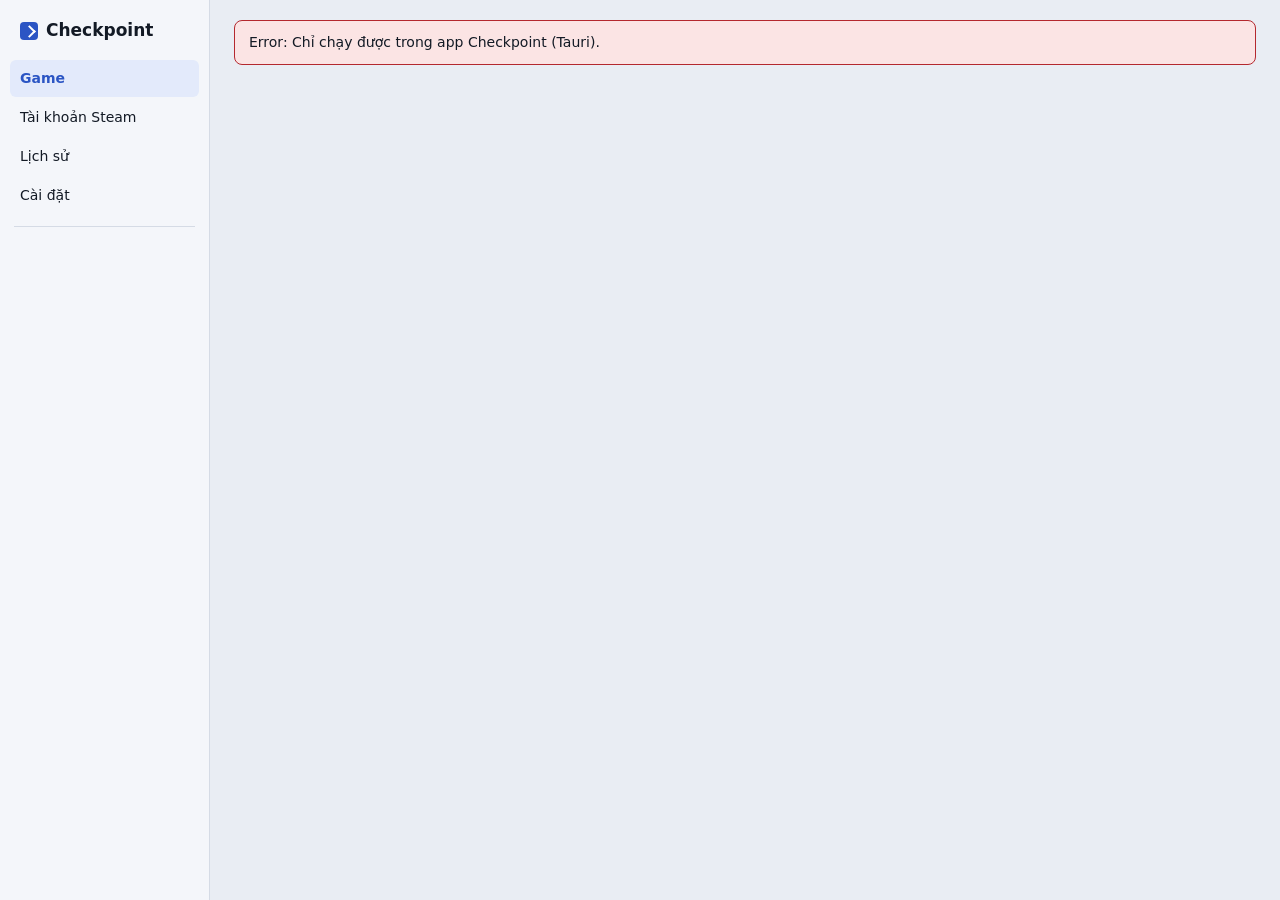
==== ui/index.html @ 1abf0c57 "init project" ====
<!doctype html>
<html lang="vi">
<head>
  <meta charset="utf-8">
  <meta name="viewport" content="width=device-width, initial-scale=1">
  <title>Checkpoint</title>
  <link rel="stylesheet" href="style.css">
</head>
<body>
  <div class="app">
    <nav class="side" id="nav">
      <div class="logo"><i></i>Checkpoint</div>
      <button data-view="games" class="on">Game <span class="count" id="cGames"></span></button>
      <button data-view="accounts">Tài khoản Steam <span class="count" id="cAcc"></span></button>
      <button data-view="history">Lịch sử</button>
      <button data-view="settings">Cài đặt</button>
      <div class="sep"></div>
      <div class="meta" id="sideMeta"></div>
    </nav>
    <main class="pane" id="pane"></main>
  </div>
  <div id="layer"></div>
  <div id="toasts"></div>
  <script src="app.js"></script>
</body>
</html>
---- ui/style.css ----
:root{
  --bg:#e9edf3; --surface:#ffffff; --surface-2:#f4f6fa; --line:#d5dbe5;
  --fg:#131a25; --muted:#5a6678; --accent:#2b55c4; --accent-ink:#ffffff; --accent-soft:#e3eafb;
  --ok:#1d7f4e; --ok-soft:#e1f3e9; --warn:#a35f00; --warn-soft:#fdf0d9;
  --bad:#b4282e; --bad-soft:#fbe4e4; --info:#3b5b8a; --info-soft:#e6edf7;
  --f-body:"Segoe UI Variable Text","Segoe UI","Noto Sans",Cantarell,system-ui,sans-serif;
  --f-mono:"Cascadia Mono",Consolas,"DejaVu Sans Mono",ui-monospace,monospace;
  color-scheme:light;
}
@media (prefers-color-scheme: dark){:root{
  --bg:#0d121a; --surface:#151c27; --surface-2:#1b2431; --line:#2a3546;
  --fg:#e6ebf3; --muted:#93a0b4; --accent:#7b9bff; --accent-ink:#0d121a; --accent-soft:#1f2b48;
  --ok:#5fd09a; --ok-soft:#14301f; --warn:#f2b45a; --warn-soft:#352612; --bad:#ff8a8e; --bad-soft:#3a1719;
  --info:#9ab6e3; --info-soft:#1a2638; color-scheme:dark}}

*{box-sizing:border-box}
html,body{height:100%;margin:0}
body{background:var(--bg);color:var(--fg);font-family:var(--f-body);font-size:14px;line-height:1.5}
code,.mono{font-family:var(--f-mono);font-size:.88em}
h2,h3{margin:0}
.app{display:grid;grid-template-columns:210px 1fr;height:100%}
nav.side{border-right:1px solid var(--line);padding:14px 10px;display:flex;flex-direction:column;gap:2px;background:var(--surface-2);overflow:auto}
.logo{font-weight:700;font-size:17px;display:flex;align-items:center;gap:8px;padding:4px 10px 14px}
.logo i{width:18px;height:18px;border-radius:4px;background:var(--accent);display:inline-block;position:relative}
.logo i::after{content:"";position:absolute;inset:5px 4px 4px 5px;border:2px solid var(--accent-ink);border-left:0;border-bottom:0;transform:rotate(45deg)}
nav.side button{all:unset;cursor:pointer;padding:8px 10px;border-radius:6px;display:flex;justify-content:space-between;color:var(--fg)}
nav.side button:hover{background:var(--surface)}
nav.side button.on{background:var(--accent-soft);color:var(--accent);font-weight:600}
nav.side button:focus-visible{outline:2px solid var(--accent)}
.count{font-family:var(--f-mono);font-size:12px;color:var(--muted)}
.sep{height:1px;background:var(--line);margin:10px 4px}
.meta{font-size:12px;color:var(--muted);padding:4px 10px;display:flex;flex-direction:column;gap:8px;word-break:break-all}
.pane{padding:20px 24px;display:flex;flex-direction:column;gap:14px;overflow:auto;min-width:0}
.panehead{display:flex;align-items:center;gap:10px;flex-wrap:wrap}
.panehead h2{font-size:20px}
.spacer{flex:1}
button,input,select{font:inherit}
input[type=text],input[type=number],select{background:var(--surface);color:var(--fg);border:1px solid var(--line);border-radius:6px;padding:6px 9px}
input:focus-visible,select:focus-visible{outline:2px solid var(--accent);outline-offset:0}
.btn{cursor:pointer;border:1px solid var(--line);background:var(--surface);color:var(--fg);padding:7px 12px;border-radius:7px;font-size:13px;font-weight:500;white-space:nowrap}
.btn:hover{border-color:var(--accent)}
.btn:focus-visible{outline:2px solid var(--accent);outline-offset:1px}
.btn.primary{background:var(--accent);border-color:var(--accent);color:var(--accent-ink)}
.btn.danger{background:var(--bad);border-color:var(--bad);color:var(--surface)}
.btn.sm{padding:5px 9px;font-size:12px}
.btn[disabled]{opacity:.45;cursor:not-allowed}
.filters{display:flex;gap:6px;flex-wrap:wrap;align-items:center}
.chip{cursor:pointer;font-size:12px;padding:4px 10px;border-radius:999px;border:1px solid var(--line);background:var(--surface);color:var(--muted)}
.chip.on{background:var(--fg);color:var(--surface);border-color:var(--fg)}
.search{min-width:200px}
.tablewrap{overflow-x:auto;border:1px solid var(--line);border-radius:8px;background:var(--surface)}
table{border-collapse:collapse;width:100%;min-width:820px}
th{font-family:var(--f-mono);font-size:11px;letter-spacing:.06em;text-transform:uppercase;color:var(--muted);text-align:left;padding:9px 12px;background:var(--surface-2);border-bottom:1px solid var(--line);font-weight:500}
td{padding:10px 12px;border-bottom:1px solid var(--line);vertical-align:top}
tr:last-child td{border-bottom:0}
tbody tr:hover td{background:var(--surface-2)}
.gname{font-weight:600}
.gsub{font-family:var(--f-mono);font-size:11.5px;color:var(--muted);margin-top:2px;word-break:break-all}
.time{font-variant-numeric:tabular-nums;white-space:nowrap}
.time small{display:block;color:var(--muted);font-size:11.5px}
.pill{display:inline-flex;align-items:center;gap:6px;font-size:12px;font-weight:600;padding:3px 9px;border-radius:999px;white-space:nowrap}
.pill::before{content:"";width:7px;height:7px;border-radius:50%;background:currentColor}
.s-sync{background:var(--ok-soft);color:var(--ok)}
.s-local,.s-diverged{background:var(--warn-soft);color:var(--warn)}
.s-cloud{background:var(--info-soft);color:var(--info)}
.s-conflict{background:var(--bad-soft);color:var(--bad)}
.s-new,.s-empty,.s-unknown{background:var(--surface-2);color:var(--muted);border:1px dashed var(--line)}
.flag{display:inline-block;margin:6px 6px 0 0;font-size:11px;padding:1px 7px;border-radius:4px;background:var(--warn-soft);color:var(--warn);font-weight:500}
.flag.run{background:var(--bad-soft);color:var(--bad)}
.acts{display:flex;gap:6px;justify-content:flex-end}
.note{font-size:12px;color:var(--muted)}
.banner{border-radius:8px;padding:11px 14px;display:flex;align-items:center;gap:12px;flex-wrap:wrap;border:1px solid var(--line);background:var(--surface)}
.banner.warn{border-color:var(--warn);background:var(--warn-soft)}
.banner.bad{border-color:var(--bad);background:var(--bad-soft)}
.banner p{margin:0;flex:1;min-width:240px}
.cards{display:grid;grid-template-columns:repeat(auto-fill,minmax(260px,1fr));gap:12px}
.card{border:1px solid var(--line);border-radius:8px;padding:14px;display:flex;flex-direction:column;gap:6px;background:var(--surface)}
.k{font-family:var(--f-mono);font-size:12px;color:var(--muted)}
.list{border:1px solid var(--line);border-radius:8px;background:var(--surface)}
.list > div{display:grid;grid-template-columns:120px 1fr auto;gap:12px;padding:10px 12px;border-bottom:1px solid var(--line)}
.list > div:last-child{border-bottom:0}
.form{display:flex;flex-direction:column;gap:18px;max-width:720px}
.field{display:flex;flex-direction:column;gap:6px}
.field label.l{font-weight:600}
.row{display:flex;gap:8px;flex-wrap:wrap;align-items:center}
.row input[type=text]{flex:1;min-width:220px}
.group{border:1px solid var(--line);border-radius:8px;padding:16px;display:flex;flex-direction:column;gap:14px;background:var(--surface)}
.group h3{font-size:15px}
.check{display:flex;gap:8px;align-items:flex-start}
.check input{margin-top:3px;accent-color:var(--accent)}
.empty{padding:40px;text-align:center;color:var(--muted)}
.loading{display:flex;align-items:center;gap:10px;color:var(--muted)}
.spin{width:16px;height:16px;border-radius:50%;border:2px solid var(--line);border-top-color:var(--accent);animation:sp .8s linear infinite}
@keyframes sp{to{transform:rotate(360deg)}}
@media (prefers-reduced-motion:reduce){.spin{animation:none}}

.scrim{position:fixed;inset:0;background:rgba(10,15,25,.5);display:flex;align-items:flex-start;justify-content:center;padding:50px 16px;z-index:5}
.modal{background:var(--surface);border:1px solid var(--line);border-radius:12px;max-width:640px;width:100%;padding:20px;display:flex;flex-direction:column;gap:14px;max-height:calc(100% - 40px);overflow:auto}
.cmp{display:grid;grid-template-columns:1fr 1fr;gap:10px}
.box{border:1px solid var(--line);border-radius:8px;padding:12px;display:flex;flex-direction:column;gap:3px}
.box.newer{border-color:var(--warn);background:var(--warn-soft)}
.box .lbl{font-family:var(--f-mono);font-size:11px;text-transform:uppercase;letter-spacing:.08em;color:var(--muted)}
.box .big{font-size:19px;font-weight:600;font-variant-numeric:tabular-nums}
.alert{border-radius:8px;padding:11px 13px;display:flex;flex-direction:column;gap:4px;border:1px solid var(--line);background:var(--info-soft)}
.alert.warn{background:var(--warn-soft);border-color:var(--warn)}
.alert.bad{background:var(--bad-soft);border-color:var(--bad)}
.mfoot{display:flex;justify-content:flex-end;gap:8px;flex-wrap:wrap}
.plan{display:flex;flex-direction:column;border:1px solid var(--line);border-radius:8px;max-height:340px;overflow:auto}
.plan div{display:flex;justify-content:space-between;gap:10px;padding:7px 12px;border-bottom:1px solid var(--line);align-items:center}
.plan div:last-child{border-bottom:0}
#toasts{position:fixed;right:16px;bottom:16px;display:flex;flex-direction:column;gap:8px;z-index:6;max-width:min(460px,calc(100% - 32px))}
.toast{background:var(--fg);color:var(--surface);padding:10px 14px;border-radius:8px;font-size:13px}
.toast.err{background:var(--bad);color:#fff}
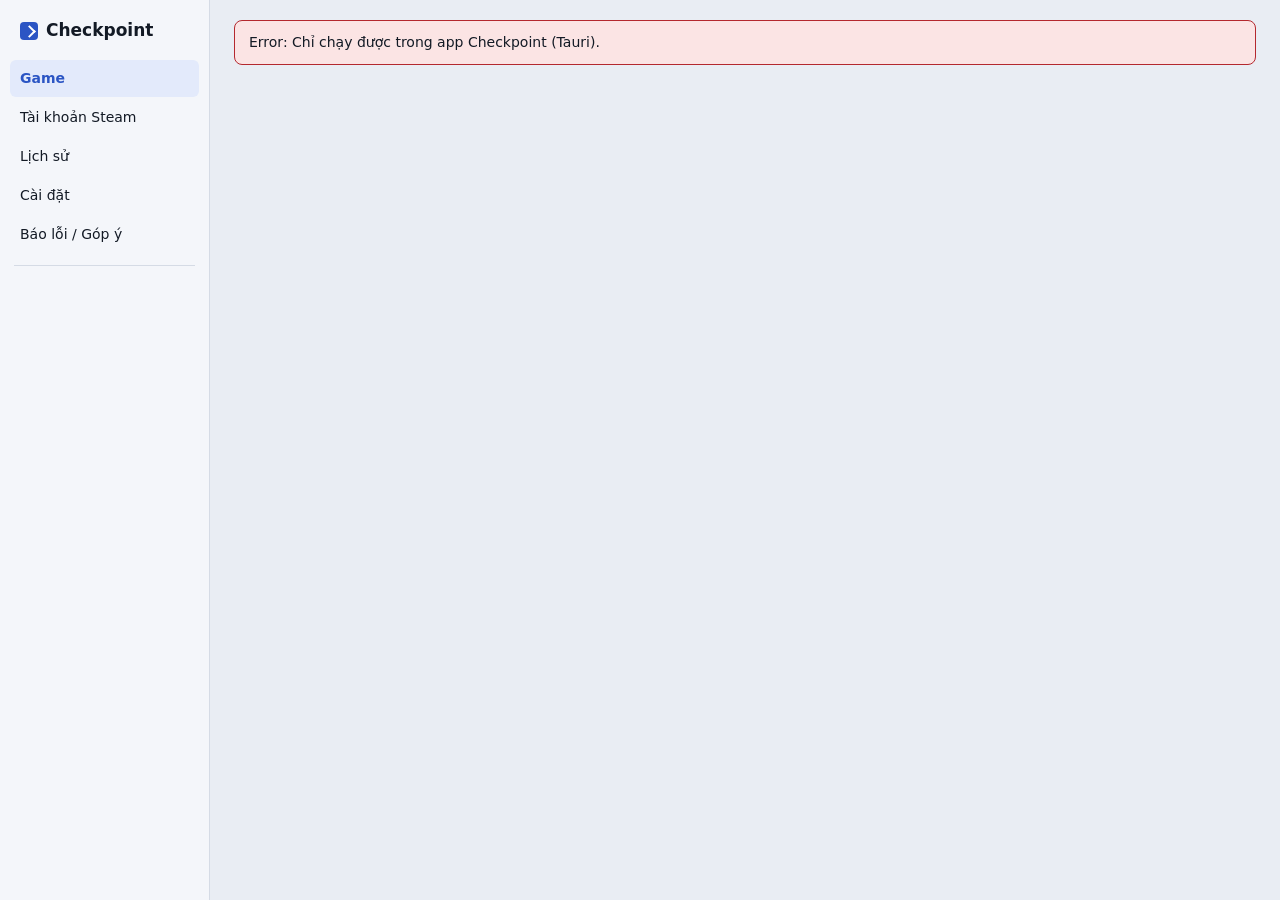
==== commit 2768979e: "Add client-side logging, error dialog with GitHub issue link, issue templates - logger.rs: file log " ====
--- a/ui/index.html
+++ b/ui/index.html
@@ -14,6 +14,7 @@
       <button data-view="accounts">Tài khoản Steam <span class="count" id="cAcc"></span></button>
       <button data-view="history">Lịch sử</button>
       <button data-view="settings">Cài đặt</button>
+      <button data-act="report">Báo lỗi / Góp ý</button>
       <div class="sep"></div>
       <div class="meta" id="sideMeta"></div>
     </nav>
--- a/ui/style.css
+++ b/ui/style.css
@@ -86,6 +86,37 @@
 .row input[type=text]{flex:1;min-width:220px}
 .group{border:1px solid var(--line);border-radius:8px;padding:16px;display:flex;flex-direction:column;gap:14px;background:var(--surface)}
 .group h3{font-size:15px}
+.errmsg{white-space:pre-wrap;word-break:break-word;font-family:var(--f-mono);font-size:12.5px}
+.steps{display:flex;flex-direction:column;gap:10px}
+.wsteps{display:flex;gap:6px;flex-wrap:wrap}
+.wsteps span{font-size:12px;padding:3px 10px;border-radius:999px;border:1px solid var(--line);color:var(--muted)}
+.wsteps span.on{background:var(--accent);border-color:var(--accent);color:var(--accent-ink)}
+.acctpick{display:grid;grid-template-columns:1fr auto 1fr;gap:12px;align-items:end}
+.acctpick select{width:100%}
+.arrow{font-size:22px;color:var(--muted);padding-bottom:4px}
+.glist{display:flex;flex-direction:column;border:1px solid var(--line);border-radius:8px;max-height:300px;overflow:auto}
+.glist > label.grow,.glist > .mrow2{display:flex;gap:12px;align-items:center;padding:10px 12px;border-bottom:1px solid var(--line)}
+.glist > label.grow{cursor:pointer}
+.glist > :last-child{border-bottom:0}
+.glist input{accent-color:var(--accent)}
+.checklist{display:flex;flex-direction:column;gap:8px}
+.checklist > div{display:flex;gap:10px;align-items:flex-start}
+.ck{width:20px;height:20px;border-radius:50%;flex:none;display:inline-flex;align-items:center;justify-content:center;font-size:12px;font-weight:700}
+.ck.ok{background:var(--ok-soft);color:var(--ok)}
+.ck.todo{background:var(--warn-soft);color:var(--warn)}
+.pathmap{font-family:var(--f-mono);font-size:11.5px;background:var(--surface-2);border:1px solid var(--line);border-radius:6px;padding:8px 10px;overflow-x:auto;white-space:pre;line-height:1.6}
+.pathmap .del{color:var(--muted)}
+.pathmap .add{color:var(--ok)}
+.modal{max-width:720px}
+@media (max-width:640px){.acctpick{grid-template-columns:1fr}.arrow{display:none}}
+.step{border:1px solid var(--line);border-left:4px solid var(--line);border-radius:6px;padding:12px 14px;display:flex;flex-direction:column;gap:8px}
+.step.done{border-left-color:var(--ok)}
+.step.todo{border-left-color:var(--warn)}
+.step .note.mono{word-break:break-all}
+details.adv{margin-top:6px}
+details.adv summary{cursor:pointer;color:var(--muted);font-size:13px}
+details.adv[open]{display:flex;flex-direction:column;gap:10px}
+input[type=password]{background:var(--surface);color:var(--fg);border:1px solid var(--line);border-radius:6px;padding:6px 9px}
 .check{display:flex;gap:8px;align-items:flex-start}
 .check input{margin-top:3px;accent-color:var(--accent)}
 .empty{padding:40px;text-align:center;color:var(--muted)}
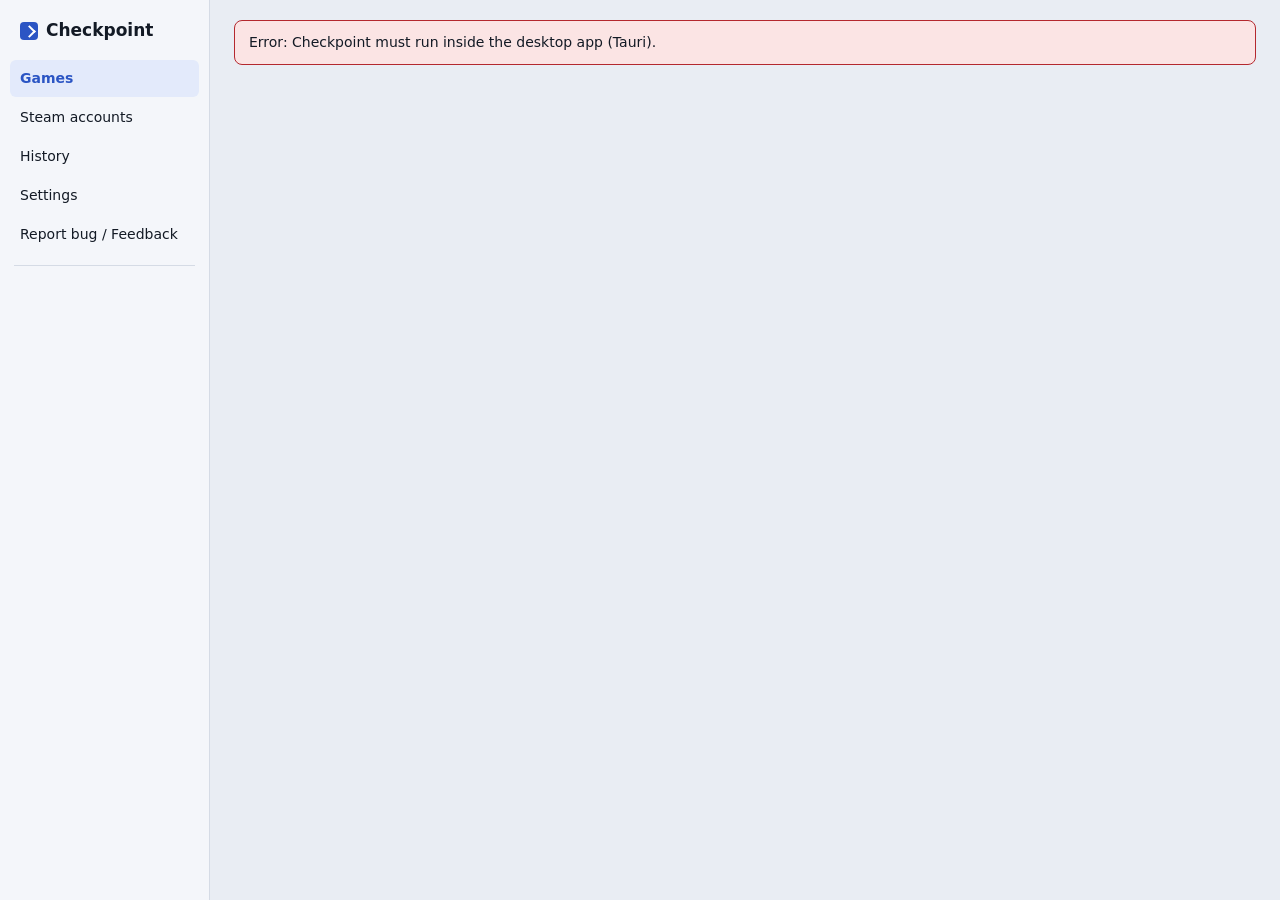
==== commit 37ea1038: "Add English/Vietnamese UI with rust-i18n; English logs and comments - Translations in src-tauri/loca" ====
--- a/ui/index.html
+++ b/ui/index.html
@@ -1,5 +1,5 @@
 <!doctype html>
-<html lang="vi">
+<html lang="en">
 <head>
   <meta charset="utf-8">
   <meta name="viewport" content="width=device-width, initial-scale=1">
@@ -10,11 +10,11 @@
   <div class="app">
     <nav class="side" id="nav">
       <div class="logo"><i></i>Checkpoint</div>
-      <button data-view="games" class="on">Game <span class="count" id="cGames"></span></button>
-      <button data-view="accounts">Tài khoản Steam <span class="count" id="cAcc"></span></button>
-      <button data-view="history">Lịch sử</button>
-      <button data-view="settings">Cài đặt</button>
-      <button data-act="report">Báo lỗi / Góp ý</button>
+      <button data-view="games" class="on"><span data-i18n="nav.games">Games</span> <span class="count" id="cGames"></span></button>
+      <button data-view="accounts"><span data-i18n="nav.accounts">Steam accounts</span> <span class="count" id="cAcc"></span></button>
+      <button data-view="history"><span data-i18n="nav.history">History</span></button>
+      <button data-view="settings"><span data-i18n="nav.settings">Settings</span></button>
+      <button data-act="report"><span data-i18n="nav.report">Report bug / Feedback</span></button>
       <div class="sep"></div>
       <div class="meta" id="sideMeta"></div>
     </nav>
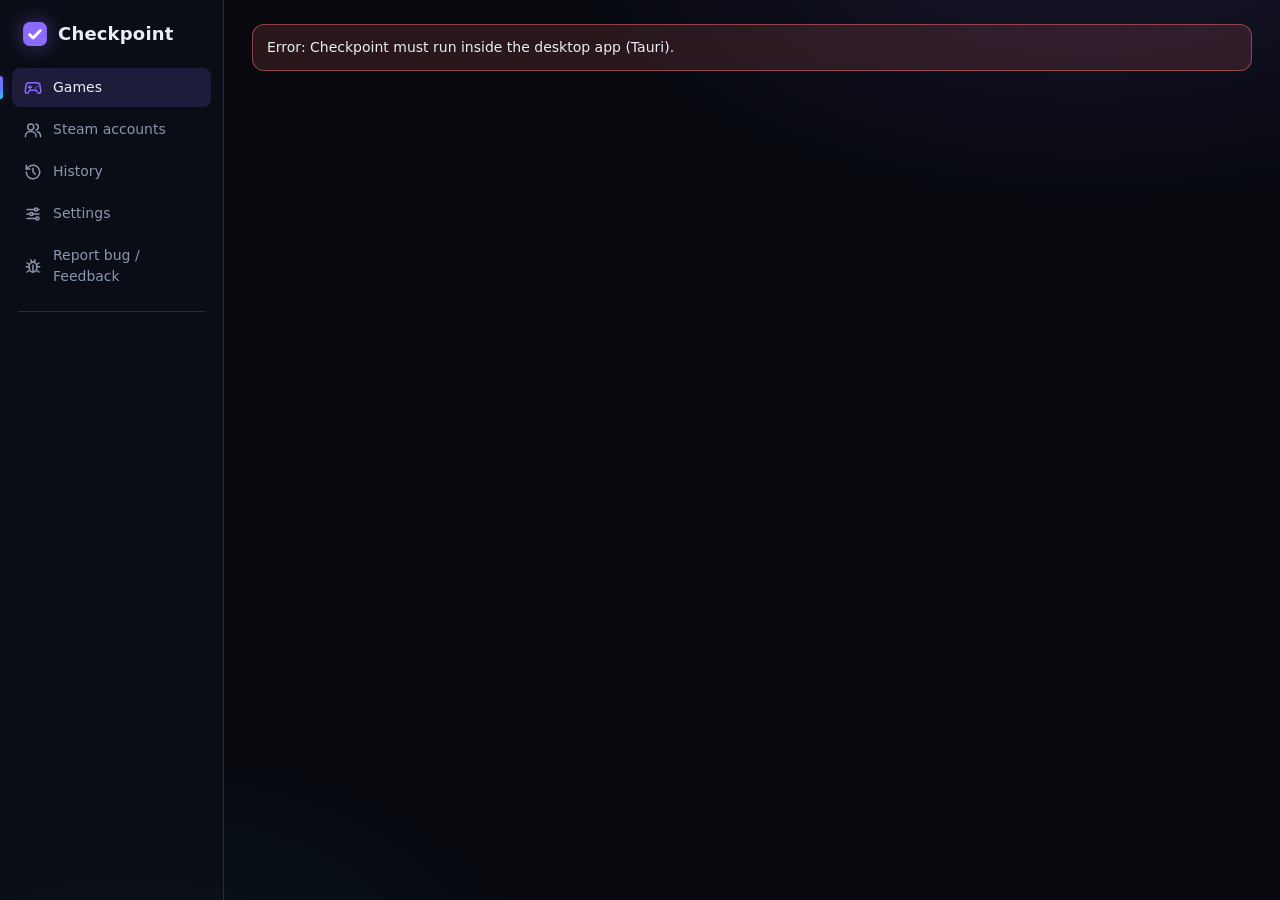
==== commit 965de64d: "New app look: dark theme, icons, cover-art grid, Steam images - Generate the full desktop icon set f" ====
--- a/ui/index.html
+++ b/ui/index.html
@@ -9,12 +9,12 @@
 <body>
   <div class="app">
     <nav class="side" id="nav">
-      <div class="logo"><i></i>Checkpoint</div>
-      <button data-view="games" class="on"><span data-i18n="nav.games">Games</span> <span class="count" id="cGames"></span></button>
-      <button data-view="accounts"><span data-i18n="nav.accounts">Steam accounts</span> <span class="count" id="cAcc"></span></button>
-      <button data-view="history"><span data-i18n="nav.history">History</span></button>
-      <button data-view="settings"><span data-i18n="nav.settings">Settings</span></button>
-      <button data-act="report"><span data-i18n="nav.report">Report bug / Feedback</span></button>
+      <div class="logo"><svg viewBox="0 0 24 24" aria-hidden="true"><rect x="1" y="1" width="22" height="22" rx="6" fill="currentColor"/><path d="m7 12.5 3.2 3.2L17 8.8" fill="none" stroke="#fff" stroke-width="2.6" stroke-linecap="round" stroke-linejoin="round"/></svg><span>Checkpoint</span></div>
+      <button data-view="games" class="on"><span class="navic" data-ic="gamepad"></span><span class="navlbl" data-i18n="nav.games">Games</span> <span class="count" id="cGames"></span></button>
+      <button data-view="accounts"><span class="navic" data-ic="users"></span><span class="navlbl" data-i18n="nav.accounts">Steam accounts</span> <span class="count" id="cAcc"></span></button>
+      <button data-view="history"><span class="navic" data-ic="history"></span><span class="navlbl" data-i18n="nav.history">History</span></button>
+      <button data-view="settings"><span class="navic" data-ic="sliders"></span><span class="navlbl" data-i18n="nav.settings">Settings</span></button>
+      <button data-act="report"><span class="navic" data-ic="bug"></span><span class="navlbl" data-i18n="nav.report">Report bug / Feedback</span></button>
       <div class="sep"></div>
       <div class="meta" id="sideMeta"></div>
     </nav>
--- a/ui/style.css
+++ b/ui/style.css
@@ -1,102 +1,182 @@
+/* Checkpoint: dark "gaming" theme. One theme only, tuned for Gaming Mode screens and dim rooms. */
 :root{
-  --bg:#e9edf3; --surface:#ffffff; --surface-2:#f4f6fa; --line:#d5dbe5;
-  --fg:#131a25; --muted:#5a6678; --accent:#2b55c4; --accent-ink:#ffffff; --accent-soft:#e3eafb;
-  --ok:#1d7f4e; --ok-soft:#e1f3e9; --warn:#a35f00; --warn-soft:#fdf0d9;
-  --bad:#b4282e; --bad-soft:#fbe4e4; --info:#3b5b8a; --info-soft:#e6edf7;
+  --bg:#07090f; --bg-2:#0b0f18; --surface:#111724; --surface-2:#172031; --surface-3:#1e293d; --line:#232e43; --line-2:#2f3c56;
+  --fg:#e9eef8; --muted:#8a97ae; --faint:#5d6a82;
+  --accent:#8b6cff; --accent-2:#22d3ee; --accent-ink:#ffffff; --accent-soft:rgba(139,108,255,.16); --accent-glow:rgba(139,108,255,.45);
+  --ok:#34d399; --ok-soft:rgba(52,211,153,.14); --warn:#fbbf24; --warn-soft:rgba(251,191,36,.13);
+  --bad:#f87171; --bad-soft:rgba(248,113,113,.14); --info:#60a5fa; --info-soft:rgba(96,165,250,.14);
+  --grad:linear-gradient(135deg,#8b6cff 0%,#5b7cff 55%,#22d3ee 100%);
+  --radius:12px; --radius-sm:8px;
   --f-body:"Segoe UI Variable Text","Segoe UI","Noto Sans",Cantarell,system-ui,sans-serif;
+  --f-head:"Segoe UI Variable Display","Segoe UI","Noto Sans",Cantarell,system-ui,sans-serif;
   --f-mono:"Cascadia Mono",Consolas,"DejaVu Sans Mono",ui-monospace,monospace;
-  color-scheme:light;
+  color-scheme:dark;
 }
-@media (prefers-color-scheme: dark){:root{
-  --bg:#0d121a; --surface:#151c27; --surface-2:#1b2431; --line:#2a3546;
-  --fg:#e6ebf3; --muted:#93a0b4; --accent:#7b9bff; --accent-ink:#0d121a; --accent-soft:#1f2b48;
-  --ok:#5fd09a; --ok-soft:#14301f; --warn:#f2b45a; --warn-soft:#352612; --bad:#ff8a8e; --bad-soft:#3a1719;
-  --info:#9ab6e3; --info-soft:#1a2638; color-scheme:dark}}
 
 *{box-sizing:border-box}
 html,body{height:100%;margin:0}
-body{background:var(--bg);color:var(--fg);font-family:var(--f-body);font-size:14px;line-height:1.5}
+body{background:var(--bg);color:var(--fg);font-family:var(--f-body);font-size:14px;line-height:1.5;
+  background-image:radial-gradient(900px 500px at 85% -10%,rgba(139,108,255,.13),transparent 60%),radial-gradient(700px 420px at 10% 110%,rgba(34,211,238,.07),transparent 60%);
+  background-attachment:fixed}
+::selection{background:var(--accent-glow)}
 code,.mono{font-family:var(--f-mono);font-size:.88em}
-h2,h3{margin:0}
-.app{display:grid;grid-template-columns:210px 1fr;height:100%}
-nav.side{border-right:1px solid var(--line);padding:14px 10px;display:flex;flex-direction:column;gap:2px;background:var(--surface-2);overflow:auto}
-.logo{font-weight:700;font-size:17px;display:flex;align-items:center;gap:8px;padding:4px 10px 14px}
-.logo i{width:18px;height:18px;border-radius:4px;background:var(--accent);display:inline-block;position:relative}
-.logo i::after{content:"";position:absolute;inset:5px 4px 4px 5px;border:2px solid var(--accent-ink);border-left:0;border-bottom:0;transform:rotate(45deg)}
-nav.side button{all:unset;cursor:pointer;padding:8px 10px;border-radius:6px;display:flex;justify-content:space-between;color:var(--fg)}
-nav.side button:hover{background:var(--surface)}
-nav.side button.on{background:var(--accent-soft);color:var(--accent);font-weight:600}
-nav.side button:focus-visible{outline:2px solid var(--accent)}
-.count{font-family:var(--f-mono);font-size:12px;color:var(--muted)}
-.sep{height:1px;background:var(--line);margin:10px 4px}
-.meta{font-size:12px;color:var(--muted);padding:4px 10px;display:flex;flex-direction:column;gap:8px;word-break:break-all}
-.pane{padding:20px 24px;display:flex;flex-direction:column;gap:14px;overflow:auto;min-width:0}
+h2,h3,h4{margin:0;font-family:var(--f-head)}
+h4{font-size:13px}
+a{color:var(--accent-2)}
+.ic{width:16px;height:16px;flex:none;fill:none;stroke:currentColor;stroke-width:2;stroke-linecap:round;stroke-linejoin:round}
+::-webkit-scrollbar{width:10px;height:10px}
+::-webkit-scrollbar-thumb{background:var(--surface-3);border-radius:10px;border:2px solid var(--bg)}
+::-webkit-scrollbar-track{background:transparent}
+
+/* ---------- layout ---------- */
+.app{display:grid;grid-template-columns:224px 1fr;height:100%}
+nav.side{border-right:1px solid var(--line);padding:16px 12px;display:flex;flex-direction:column;gap:3px;background:rgba(11,15,24,.85);overflow:auto}
+.logo{font-family:var(--f-head);font-weight:800;font-size:18px;letter-spacing:.01em;display:flex;align-items:center;gap:10px;padding:4px 10px 18px}
+.logo svg{width:26px;height:26px;color:var(--accent);filter:drop-shadow(0 0 10px var(--accent-glow))}
+nav.side button{all:unset;cursor:pointer;padding:9px 12px;border-radius:var(--radius-sm);display:flex;align-items:center;gap:11px;color:var(--muted);position:relative;font-weight:500}
+nav.side button .navlbl{flex:1}
+nav.side button .navic{display:inline-flex}
+nav.side button .ic{width:18px;height:18px}
+nav.side button:hover{background:var(--surface);color:var(--fg)}
+nav.side button.on{background:var(--accent-soft);color:var(--fg)}
+nav.side button.on .ic{color:var(--accent)}
+nav.side button.on::before{content:"";position:absolute;left:-12px;top:8px;bottom:8px;width:3px;border-radius:0 3px 3px 0;background:var(--grad);box-shadow:0 0 12px var(--accent-glow)}
+nav.side button:focus-visible{outline:2px solid var(--accent);outline-offset:1px}
+.count{font-family:var(--f-mono);font-size:11px;color:var(--muted);background:var(--surface-2);border-radius:999px;padding:0 7px;min-width:22px;text-align:center}
+.count:empty{display:none}
+.sep{height:1px;background:var(--line);margin:12px 6px}
+.meta{font-size:12px;color:var(--faint);padding:4px 12px;display:flex;flex-direction:column;gap:10px;word-break:break-all}
+.meta .mono{color:var(--muted)}
+.pane{padding:24px 28px;display:flex;flex-direction:column;gap:16px;overflow:auto;min-width:0}
 .panehead{display:flex;align-items:center;gap:10px;flex-wrap:wrap}
-.panehead h2{font-size:20px}
+.panehead h2{font-size:26px;font-weight:800;letter-spacing:-.01em}
+.eyebrow{font-family:var(--f-mono);font-size:11px;letter-spacing:.14em;text-transform:uppercase;color:var(--accent-2);margin-bottom:2px}
 .spacer{flex:1}
+
+/* ---------- controls ---------- */
 button,input,select{font:inherit}
-input[type=text],input[type=number],select{background:var(--surface);color:var(--fg);border:1px solid var(--line);border-radius:6px;padding:6px 9px}
-input:focus-visible,select:focus-visible{outline:2px solid var(--accent);outline-offset:0}
-.btn{cursor:pointer;border:1px solid var(--line);background:var(--surface);color:var(--fg);padding:7px 12px;border-radius:7px;font-size:13px;font-weight:500;white-space:nowrap}
-.btn:hover{border-color:var(--accent)}
-.btn:focus-visible{outline:2px solid var(--accent);outline-offset:1px}
-.btn.primary{background:var(--accent);border-color:var(--accent);color:var(--accent-ink)}
-.btn.danger{background:var(--bad);border-color:var(--bad);color:var(--surface)}
-.btn.sm{padding:5px 9px;font-size:12px}
-.btn[disabled]{opacity:.45;cursor:not-allowed}
+input[type=text],input[type=number],input[type=password],select{background:var(--bg-2);color:var(--fg);border:1px solid var(--line-2);border-radius:var(--radius-sm);padding:7px 10px}
+input:focus-visible,select:focus-visible{outline:2px solid var(--accent);outline-offset:0;border-color:var(--accent)}
+.btn{cursor:pointer;display:inline-flex;align-items:center;justify-content:center;gap:7px;border:1px solid var(--line-2);background:var(--surface-2);color:var(--fg);padding:7px 13px;border-radius:var(--radius-sm);font-size:13px;font-weight:600;white-space:nowrap;transition:border-color .15s,background .15s,box-shadow .15s,transform .15s}
+.btn:hover{border-color:var(--accent);background:var(--surface-3)}
+.btn:active{transform:translateY(1px)}
+.btn:focus-visible{outline:2px solid var(--accent-2);outline-offset:2px}
+.btn.primary{background:var(--grad);border-color:transparent;color:var(--accent-ink);box-shadow:0 4px 18px -6px var(--accent-glow)}
+.btn.primary:hover{box-shadow:0 6px 24px -4px var(--accent-glow);filter:brightness(1.08)}
+.btn.danger{background:var(--bad);border-color:var(--bad);color:#1a0607}
+.btn.sm{padding:5px 10px;font-size:12px}
+.btn.sm .ic{width:14px;height:14px}
+.btn.icon{padding:7px;width:34px;height:34px}
+.btn.icon.on{background:var(--accent-soft);border-color:var(--accent);color:var(--fg)}
+.btn[disabled]{opacity:.4;cursor:not-allowed;box-shadow:none;filter:none;transform:none}
 .filters{display:flex;gap:6px;flex-wrap:wrap;align-items:center}
-.chip{cursor:pointer;font-size:12px;padding:4px 10px;border-radius:999px;border:1px solid var(--line);background:var(--surface);color:var(--muted)}
-.chip.on{background:var(--fg);color:var(--surface);border-color:var(--fg)}
+.chip{cursor:pointer;display:inline-flex;align-items:center;gap:6px;font-size:12px;font-weight:600;padding:5px 11px;border-radius:999px;border:1px solid var(--line-2);background:var(--surface);color:var(--muted)}
+.chip .ic{width:13px;height:13px}
+.chip .n{font-family:var(--f-mono);font-size:11px;opacity:.8}
+.chip:hover{color:var(--fg);border-color:var(--accent)}
+.chip.on{background:var(--accent-soft);color:var(--fg);border-color:var(--accent)}
+.chip:focus-visible{outline:2px solid var(--accent-2);outline-offset:2px}
+.searchbox{display:flex;align-items:center;gap:8px;background:var(--bg-2);border:1px solid var(--line-2);border-radius:var(--radius-sm);padding:0 10px;color:var(--muted);min-width:220px}
+.searchbox:focus-within{border-color:var(--accent);outline:2px solid var(--accent);outline-offset:-1px}
+.searchbox input{border:0;background:transparent;padding:7px 0;flex:1;min-width:0;outline:none}
+.seg{display:inline-flex;gap:4px}
 .search{min-width:200px}
-.tablewrap{overflow-x:auto;border:1px solid var(--line);border-radius:8px;background:var(--surface)}
+
+/* ---------- game grid ---------- */
+.ggrid{display:grid;grid-template-columns:repeat(auto-fill,minmax(172px,1fr));gap:16px}
+.gcard{position:relative;display:flex;flex-direction:column;background:var(--surface);border:1px solid var(--line);border-radius:var(--radius);overflow:hidden;transition:transform .18s,border-color .18s,box-shadow .18s}
+.gcard:hover,.gcard:focus-within{transform:translateY(-3px);border-color:var(--accent);box-shadow:0 12px 30px -12px var(--accent-glow)}
+.gcard.st-conflict{border-color:rgba(248,113,113,.5)}
+.gcard .cover{position:relative;aspect-ratio:2/3;background:var(--surface-2)}
+.gcard .cover::after{content:"";position:absolute;inset:auto 0 0 0;height:45%;background:linear-gradient(transparent,rgba(7,9,15,.85));pointer-events:none}
+.gcard .badges{position:absolute;top:8px;left:8px;right:8px;display:flex;z-index:1}
+.gcard .badges .pill{backdrop-filter:blur(6px);background:rgba(7,9,15,.72);border:1px solid rgba(255,255,255,.08)}
+.gcard .flags{position:absolute;left:8px;right:8px;bottom:8px;display:flex;flex-wrap:wrap;gap:4px;z-index:1}
+.gcard .flags .flag{margin:0;backdrop-filter:blur(6px);background:rgba(7,9,15,.78)}
+.gbody{padding:10px 12px 12px;display:flex;flex-direction:column;gap:8px}
+.gbody .gname{white-space:nowrap;overflow:hidden;text-overflow:ellipsis;font-size:14px}
+.gmeta{display:flex;flex-direction:column;gap:2px;font-size:11.5px;color:var(--muted)}
+.gmeta span{display:flex;align-items:center;gap:6px;white-space:nowrap;overflow:hidden;text-overflow:ellipsis}
+.gmeta .ic{width:13px;height:13px;color:var(--faint)}
+.gbody .acts{justify-content:flex-start}
+
+/* ---------- table (list layout) ---------- */
+.tablewrap{overflow-x:auto;border:1px solid var(--line);border-radius:var(--radius);background:var(--surface)}
 table{border-collapse:collapse;width:100%;min-width:820px}
-th{font-family:var(--f-mono);font-size:11px;letter-spacing:.06em;text-transform:uppercase;color:var(--muted);text-align:left;padding:9px 12px;background:var(--surface-2);border-bottom:1px solid var(--line);font-weight:500}
-td{padding:10px 12px;border-bottom:1px solid var(--line);vertical-align:top}
+th{font-family:var(--f-mono);font-size:11px;letter-spacing:.08em;text-transform:uppercase;color:var(--muted);text-align:left;padding:10px 12px;background:var(--bg-2);border-bottom:1px solid var(--line);font-weight:500}
+td{padding:11px 12px;border-bottom:1px solid var(--line);vertical-align:top}
 tr:last-child td{border-bottom:0}
 tbody tr:hover td{background:var(--surface-2)}
-.gname{font-weight:600}
+.gname{font-weight:700}
+.gcell{display:flex;gap:12px;align-items:flex-start}
+.acchead{display:flex;gap:12px;align-items:center}
 .gsub{font-family:var(--f-mono);font-size:11.5px;color:var(--muted);margin-top:2px;word-break:break-all}
 .time{font-variant-numeric:tabular-nums;white-space:nowrap}
 .time small{display:block;color:var(--muted);font-size:11.5px}
-.pill{display:inline-flex;align-items:center;gap:6px;font-size:12px;font-weight:600;padding:3px 9px;border-radius:999px;white-space:nowrap}
-.pill::before{content:"";width:7px;height:7px;border-radius:50%;background:currentColor}
+
+/* ---------- artwork ---------- */
+.art{position:relative;overflow:hidden;flex:none;display:inline-grid;place-items:center;background:linear-gradient(135deg,rgba(139,108,255,.35),rgba(34,211,238,.18));color:#fff;border-radius:6px}
+.art b{font-family:var(--f-head);font-size:15px;font-weight:800;text-shadow:0 2px 12px rgba(0,0,0,.4)}
+.art img{position:absolute;inset:0;width:100%;height:100%;object-fit:cover}
+.art.hdr{width:96px;height:45px}
+.art.av{width:44px;height:44px;border-radius:50%;box-shadow:0 0 0 2px var(--surface),0 0 0 3px var(--line-2)}
+.art.cap{position:absolute;inset:0;border-radius:0}
+.art.cap b{font-size:56px;opacity:.9}
+
+/* ---------- status ---------- */
+.pill{display:inline-flex;align-items:center;gap:5px;font-size:11.5px;font-weight:700;padding:3px 9px;border-radius:999px;white-space:nowrap}
+.pill .ic{width:12px;height:12px;stroke-width:2.4}
 .s-sync{background:var(--ok-soft);color:var(--ok)}
 .s-local,.s-diverged{background:var(--warn-soft);color:var(--warn)}
 .s-cloud{background:var(--info-soft);color:var(--info)}
 .s-conflict{background:var(--bad-soft);color:var(--bad)}
-.s-new,.s-empty,.s-unknown{background:var(--surface-2);color:var(--muted);border:1px dashed var(--line)}
-.flag{display:inline-block;margin:6px 6px 0 0;font-size:11px;padding:1px 7px;border-radius:4px;background:var(--warn-soft);color:var(--warn);font-weight:500}
+.s-new,.s-empty,.s-unknown{background:var(--surface-2);color:var(--muted);border:1px dashed var(--line-2)}
+.gcard .badges .s-sync{color:var(--ok)}
+.flag{display:inline-flex;align-items:center;gap:4px;margin:6px 6px 0 0;font-size:11px;padding:2px 7px;border-radius:5px;background:var(--warn-soft);color:var(--warn);font-weight:600}
+.flag .ic{width:11px;height:11px}
 .flag.run{background:var(--bad-soft);color:var(--bad)}
-.acts{display:flex;gap:6px;justify-content:flex-end}
+.acts{display:flex;gap:6px;justify-content:flex-end;flex-wrap:wrap}
 .note{font-size:12px;color:var(--muted)}
-.banner{border-radius:8px;padding:11px 14px;display:flex;align-items:center;gap:12px;flex-wrap:wrap;border:1px solid var(--line);background:var(--surface)}
-.banner.warn{border-color:var(--warn);background:var(--warn-soft)}
-.banner.bad{border-color:var(--bad);background:var(--bad-soft)}
+
+/* ---------- banners, cards, lists ---------- */
+.banner{border-radius:var(--radius);padding:12px 14px;display:flex;align-items:center;gap:12px;flex-wrap:wrap;border:1px solid var(--line-2);background:var(--surface)}
+.banner > .ic{width:20px;height:20px;color:var(--muted)}
+.banner.accent{border-color:rgba(139,108,255,.55);background:linear-gradient(90deg,rgba(139,108,255,.16),rgba(34,211,238,.06))}
+.banner.accent > .ic{color:var(--accent)}
+.banner.warn{border-color:rgba(251,191,36,.45);background:var(--warn-soft)}
+.banner.warn > .ic{color:var(--warn)}
+.banner.bad{border-color:rgba(248,113,113,.5);background:var(--bad-soft)}
+.banner.bad > .ic{color:var(--bad)}
 .banner p{margin:0;flex:1;min-width:240px}
-.cards{display:grid;grid-template-columns:repeat(auto-fill,minmax(260px,1fr));gap:12px}
-.card{border:1px solid var(--line);border-radius:8px;padding:14px;display:flex;flex-direction:column;gap:6px;background:var(--surface)}
+.cards{display:grid;grid-template-columns:repeat(auto-fill,minmax(270px,1fr));gap:14px}
+.card{border:1px solid var(--line);border-radius:var(--radius);padding:16px;display:flex;flex-direction:column;gap:7px;background:var(--surface)}
 .k{font-family:var(--f-mono);font-size:12px;color:var(--muted)}
-.list{border:1px solid var(--line);border-radius:8px;background:var(--surface)}
-.list > div{display:grid;grid-template-columns:120px 1fr auto;gap:12px;padding:10px 12px;border-bottom:1px solid var(--line)}
+.list{border:1px solid var(--line);border-radius:var(--radius);background:var(--surface);overflow:hidden}
+.list > div{display:grid;grid-template-columns:130px 1fr auto;gap:12px;padding:11px 14px;border-bottom:1px solid var(--line)}
+.list > div:hover{background:var(--surface-2)}
 .list > div:last-child{border-bottom:0}
-.form{display:flex;flex-direction:column;gap:18px;max-width:720px}
+
+/* ---------- forms ---------- */
+.form{display:flex;flex-direction:column;gap:18px;max-width:740px}
 .field{display:flex;flex-direction:column;gap:6px}
 .field label.l{font-weight:600}
 .row{display:flex;gap:8px;flex-wrap:wrap;align-items:center}
 .row input[type=text]{flex:1;min-width:220px}
-.group{border:1px solid var(--line);border-radius:8px;padding:16px;display:flex;flex-direction:column;gap:14px;background:var(--surface)}
-.group h3{font-size:15px}
+.group{border:1px solid var(--line);border-radius:var(--radius);padding:18px;display:flex;flex-direction:column;gap:14px;background:var(--surface)}
+.group h3{font-size:12px;font-family:var(--f-mono);letter-spacing:.12em;text-transform:uppercase;color:var(--accent-2);font-weight:500}
+.notes{white-space:pre-wrap;word-break:break-word;font-size:13px;line-height:1.6;background:var(--bg-2);border:1px solid var(--line);border-radius:var(--radius-sm);padding:12px 14px;max-height:40vh;overflow-y:auto}
 .errmsg{white-space:pre-wrap;word-break:break-word;font-family:var(--f-mono);font-size:12.5px}
 .steps{display:flex;flex-direction:column;gap:10px}
 .wsteps{display:flex;gap:6px;flex-wrap:wrap}
-.wsteps span{font-size:12px;padding:3px 10px;border-radius:999px;border:1px solid var(--line);color:var(--muted)}
-.wsteps span.on{background:var(--accent);border-color:var(--accent);color:var(--accent-ink)}
+.wsteps span{font-size:12px;padding:3px 11px;border-radius:999px;border:1px solid var(--line-2);color:var(--muted)}
+.wsteps span.on{background:var(--grad);border-color:transparent;color:var(--accent-ink)}
 .acctpick{display:grid;grid-template-columns:1fr auto 1fr;gap:12px;align-items:end}
 .acctpick select{width:100%}
 .arrow{font-size:22px;color:var(--muted);padding-bottom:4px}
-.glist{display:flex;flex-direction:column;border:1px solid var(--line);border-radius:8px;max-height:300px;overflow:auto}
+.glist{display:flex;flex-direction:column;border:1px solid var(--line);border-radius:var(--radius-sm);max-height:300px;overflow:auto}
 .glist > label.grow,.glist > .mrow2{display:flex;gap:12px;align-items:center;padding:10px 12px;border-bottom:1px solid var(--line)}
 .glist > label.grow{cursor:pointer}
+.glist > label.grow:hover{background:var(--surface-2)}
 .glist > :last-child{border-bottom:0}
 .glist input{accent-color:var(--accent)}
 .checklist{display:flex;flex-direction:column;gap:8px}
@@ -104,41 +184,43 @@
 .ck{width:20px;height:20px;border-radius:50%;flex:none;display:inline-flex;align-items:center;justify-content:center;font-size:12px;font-weight:700}
 .ck.ok{background:var(--ok-soft);color:var(--ok)}
 .ck.todo{background:var(--warn-soft);color:var(--warn)}
-.pathmap{font-family:var(--f-mono);font-size:11.5px;background:var(--surface-2);border:1px solid var(--line);border-radius:6px;padding:8px 10px;overflow-x:auto;white-space:pre;line-height:1.6}
+.pathmap{font-family:var(--f-mono);font-size:11.5px;background:var(--bg-2);border:1px solid var(--line);border-radius:var(--radius-sm);padding:8px 10px;overflow-x:auto;white-space:pre;line-height:1.6}
 .pathmap .del{color:var(--muted)}
 .pathmap .add{color:var(--ok)}
-.modal{max-width:720px}
 @media (max-width:640px){.acctpick{grid-template-columns:1fr}.arrow{display:none}}
-.step{border:1px solid var(--line);border-left:4px solid var(--line);border-radius:6px;padding:12px 14px;display:flex;flex-direction:column;gap:8px}
+.step{border:1px solid var(--line);border-left:4px solid var(--line-2);border-radius:var(--radius-sm);padding:12px 14px;display:flex;flex-direction:column;gap:8px;background:var(--bg-2)}
 .step.done{border-left-color:var(--ok)}
 .step.todo{border-left-color:var(--warn)}
 .step .note.mono{word-break:break-all}
 details.adv{margin-top:6px}
 details.adv summary{cursor:pointer;color:var(--muted);font-size:13px}
 details.adv[open]{display:flex;flex-direction:column;gap:10px}
-input[type=password]{background:var(--surface);color:var(--fg);border:1px solid var(--line);border-radius:6px;padding:6px 9px}
 .check{display:flex;gap:8px;align-items:flex-start}
 .check input{margin-top:3px;accent-color:var(--accent)}
-.empty{padding:40px;text-align:center;color:var(--muted)}
+.empty{padding:44px;text-align:center;color:var(--muted)}
 .loading{display:flex;align-items:center;gap:10px;color:var(--muted)}
-.spin{width:16px;height:16px;border-radius:50%;border:2px solid var(--line);border-top-color:var(--accent);animation:sp .8s linear infinite}
+.spin{width:16px;height:16px;border-radius:50%;border:2px solid var(--line-2);border-top-color:var(--accent-2);animation:sp .8s linear infinite;flex:none}
 @keyframes sp{to{transform:rotate(360deg)}}
-@media (prefers-reduced-motion:reduce){.spin{animation:none}}
-
-.scrim{position:fixed;inset:0;background:rgba(10,15,25,.5);display:flex;align-items:flex-start;justify-content:center;padding:50px 16px;z-index:5}
-.modal{background:var(--surface);border:1px solid var(--line);border-radius:12px;max-width:640px;width:100%;padding:20px;display:flex;flex-direction:column;gap:14px;max-height:calc(100% - 40px);overflow:auto}
+
+/* ---------- dialogs ---------- */
+.scrim{position:fixed;inset:0;background:rgba(3,5,10,.7);backdrop-filter:blur(4px);display:flex;align-items:flex-start;justify-content:center;padding:50px 16px;z-index:5}
+.modal{background:var(--surface);border:1px solid var(--line-2);border-radius:16px;max-width:660px;width:100%;padding:22px;display:flex;flex-direction:column;gap:14px;max-height:calc(100% - 40px);overflow:auto;box-shadow:0 30px 80px -20px rgba(0,0,0,.7),0 0 0 1px rgba(139,108,255,.08)}
+.modal h3{font-size:18px;font-weight:800}
 .cmp{display:grid;grid-template-columns:1fr 1fr;gap:10px}
-.box{border:1px solid var(--line);border-radius:8px;padding:12px;display:flex;flex-direction:column;gap:3px}
+.box{border:1px solid var(--line);border-radius:var(--radius-sm);padding:12px;display:flex;flex-direction:column;gap:3px;background:var(--bg-2)}
 .box.newer{border-color:var(--warn);background:var(--warn-soft)}
 .box .lbl{font-family:var(--f-mono);font-size:11px;text-transform:uppercase;letter-spacing:.08em;color:var(--muted)}
-.box .big{font-size:19px;font-weight:600;font-variant-numeric:tabular-nums}
-.alert{border-radius:8px;padding:11px 13px;display:flex;flex-direction:column;gap:4px;border:1px solid var(--line);background:var(--info-soft)}
-.alert.warn{background:var(--warn-soft);border-color:var(--warn)}
-.alert.bad{background:var(--bad-soft);border-color:var(--bad)}
+.box .big{font-size:19px;font-weight:700;font-variant-numeric:tabular-nums}
+.alert{border-radius:var(--radius-sm);padding:11px 13px;display:flex;flex-direction:column;gap:4px;border:1px solid var(--line-2);background:var(--info-soft)}
+.alert.warn{background:var(--warn-soft);border-color:rgba(251,191,36,.45)}
+.alert.bad{background:var(--bad-soft);border-color:rgba(248,113,113,.5)}
 .mfoot{display:flex;justify-content:flex-end;gap:8px;flex-wrap:wrap}
-.plan{display:flex;flex-direction:column;border:1px solid var(--line);border-radius:8px;max-height:340px;overflow:auto}
+.plan{display:flex;flex-direction:column;border:1px solid var(--line);border-radius:var(--radius-sm);max-height:340px;overflow:auto}
 .plan div{display:flex;justify-content:space-between;gap:10px;padding:7px 12px;border-bottom:1px solid var(--line);align-items:center}
 .plan div:last-child{border-bottom:0}
 #toasts{position:fixed;right:16px;bottom:16px;display:flex;flex-direction:column;gap:8px;z-index:6;max-width:min(460px,calc(100% - 32px))}
-.toast{background:var(--fg);color:var(--surface);padding:10px 14px;border-radius:8px;font-size:13px}
-.toast.err{background:var(--bad);color:#fff}
+.toast{background:var(--surface-3);color:var(--fg);border:1px solid var(--line-2);border-left:3px solid var(--accent);padding:10px 14px;border-radius:var(--radius-sm);font-size:13px;box-shadow:0 12px 30px -10px rgba(0,0,0,.6)}
+.toast.err{border-left-color:var(--bad);background:#2a1216}
+
+@media (max-width:820px){.app{grid-template-columns:64px 1fr}nav.side .navlbl,nav.side .count,.logo span,.meta,.sep{display:none}nav.side button{justify-content:center}.logo{justify-content:center;padding:4px 0 18px}.pane{padding:18px 16px}}
+@media (prefers-reduced-motion:reduce){*{transition:none!important}.spin{animation:none}.gcard:hover,.gcard:focus-within{transform:none}}
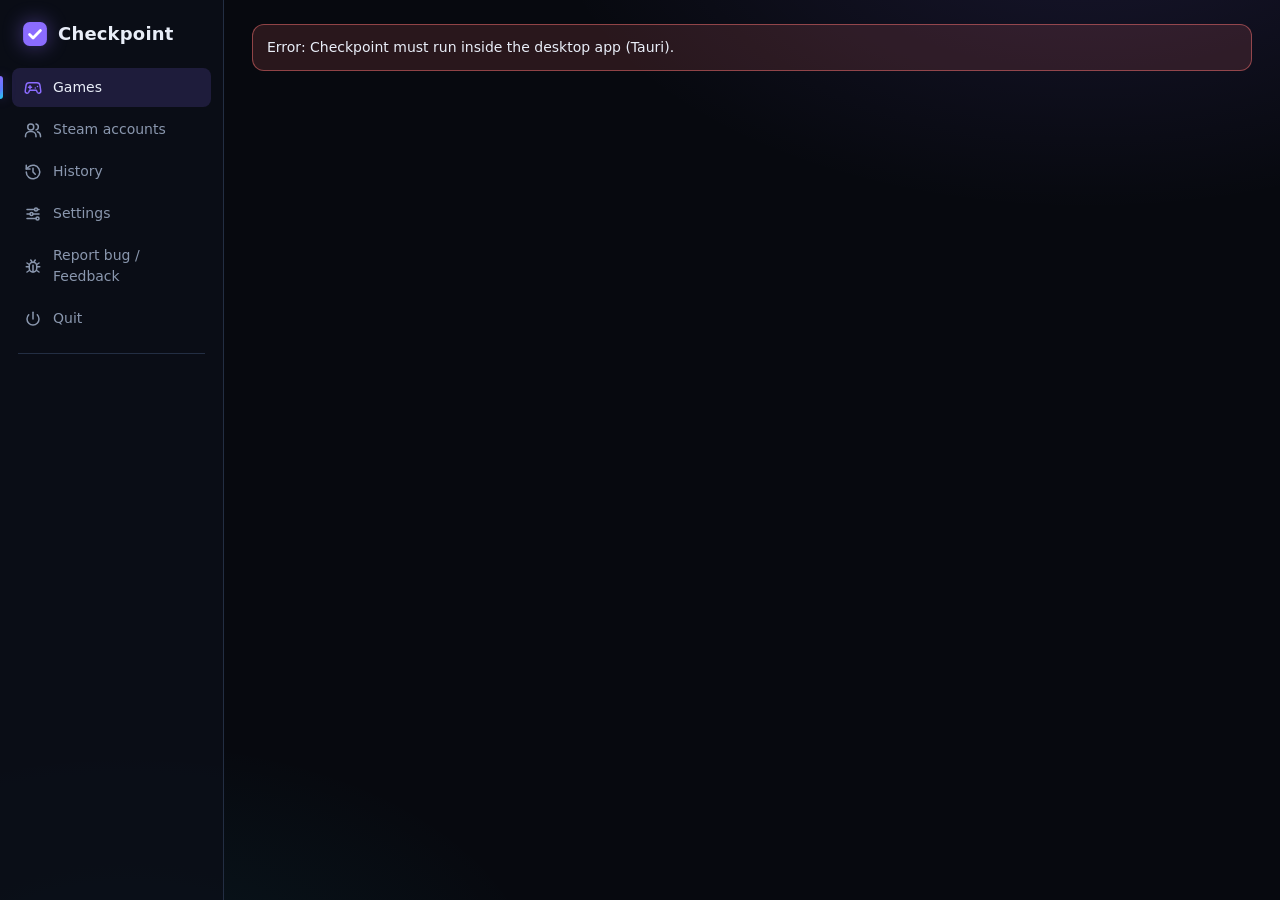
==== commit cbc51883: "Backup/restore progress list, Quit button, debug build label - Backup and restore show a list of the" ====
--- a/ui/index.html
+++ b/ui/index.html
@@ -9,14 +9,16 @@
 <body>
   <div class="app">
     <nav class="side" id="nav">
-      <div class="logo"><svg viewBox="0 0 24 24" aria-hidden="true"><rect x="1" y="1" width="22" height="22" rx="6" fill="currentColor"/><path d="m7 12.5 3.2 3.2L17 8.8" fill="none" stroke="#fff" stroke-width="2.6" stroke-linecap="round" stroke-linejoin="round"/></svg><span>Checkpoint</span></div>
+      <div class="logo"><svg viewBox="0 0 24 24" aria-hidden="true"><rect x="1" y="1" width="22" height="22" rx="6" fill="currentColor"/><path d="m7 12.5 3.2 3.2L17 8.8" fill="none" stroke="#fff" stroke-width="2.6" stroke-linecap="round" stroke-linejoin="round"/></svg><span>Checkpoint</span><span class="ver" id="appVer"></span></div>
       <button data-view="games" class="on"><span class="navic" data-ic="gamepad"></span><span class="navlbl" data-i18n="nav.games">Games</span> <span class="count" id="cGames"></span></button>
       <button data-view="accounts"><span class="navic" data-ic="users"></span><span class="navlbl" data-i18n="nav.accounts">Steam accounts</span> <span class="count" id="cAcc"></span></button>
       <button data-view="history"><span class="navic" data-ic="history"></span><span class="navlbl" data-i18n="nav.history">History</span></button>
       <button data-view="settings"><span class="navic" data-ic="sliders"></span><span class="navlbl" data-i18n="nav.settings">Settings</span></button>
       <button data-act="report"><span class="navic" data-ic="bug"></span><span class="navlbl" data-i18n="nav.report">Report bug / Feedback</span></button>
+      <button data-act="quit"><span class="navic" data-ic="power"></span><span class="navlbl" data-i18n="nav.quit">Quit</span></button>
       <div class="sep"></div>
       <div class="meta" id="sideMeta"></div>
+      <div class="padhints" id="padHints" aria-hidden="true"></div>
     </nav>
     <main class="pane" id="pane"></main>
   </div>
--- a/ui/style.css
+++ b/ui/style.css
@@ -14,6 +14,7 @@
 }
 
 *{box-sizing:border-box}
+[hidden]{display:none!important}
 html,body{height:100%;margin:0}
 body{background:var(--bg);color:var(--fg);font-family:var(--f-body);font-size:14px;line-height:1.5;
   background-image:radial-gradient(900px 500px at 85% -10%,rgba(139,108,255,.13),transparent 60%),radial-gradient(700px 420px at 10% 110%,rgba(34,211,238,.07),transparent 60%);
@@ -33,6 +34,8 @@
 nav.side{border-right:1px solid var(--line);padding:16px 12px;display:flex;flex-direction:column;gap:3px;background:rgba(11,15,24,.85);overflow:auto}
 .logo{font-family:var(--f-head);font-weight:800;font-size:18px;letter-spacing:.01em;display:flex;align-items:center;gap:10px;padding:4px 10px 18px}
 .logo svg{width:26px;height:26px;color:var(--accent);filter:drop-shadow(0 0 10px var(--accent-glow))}
+.logo .ver{font-family:var(--f-mono);font-size:10.5px;font-weight:500;letter-spacing:0;color:var(--muted);background:var(--surface-2);border:1px solid var(--line-2);border-radius:999px;padding:0 7px;align-self:center}
+.logo .ver:empty{display:none}
 nav.side button{all:unset;cursor:pointer;padding:9px 12px;border-radius:var(--radius-sm);display:flex;align-items:center;gap:11px;color:var(--muted);position:relative;font-weight:500}
 nav.side button .navlbl{flex:1}
 nav.side button .navic{display:inline-flex}
@@ -99,6 +102,7 @@
 .gmeta span{display:flex;align-items:center;gap:6px;white-space:nowrap;overflow:hidden;text-overflow:ellipsis}
 .gmeta .ic{width:13px;height:13px;color:var(--faint)}
 .gbody .acts{justify-content:flex-start}
+.gbody .btn.icon{width:30px;height:30px;padding:6px}
 
 /* ---------- table (list layout) ---------- */
 .tablewrap{overflow-x:auto;border:1px solid var(--line);border-radius:var(--radius);background:var(--surface)}
@@ -196,6 +200,15 @@
 details.adv summary{cursor:pointer;color:var(--muted);font-size:13px}
 details.adv[open]{display:flex;flex-direction:column;gap:10px}
 .check{display:flex;gap:8px;align-items:flex-start}
+.secret{display:flex;gap:6px}
+.secret input{flex:1;min-width:0;font-family:var(--f-mono)}
+.danger-zone{border-top:1px solid var(--line);padding-top:14px}
+.danger-zone .btn:hover{border-color:var(--bad);color:var(--bad)}
+.ghead{display:flex;gap:14px;align-items:center}
+.ghead .note{display:flex;align-items:center;gap:8px;flex-wrap:wrap;margin-top:4px}
+.kv{display:grid;grid-template-columns:max-content 1fr;gap:8px 16px;align-items:baseline}
+.kv .l{font-family:var(--f-mono);font-size:11px;text-transform:uppercase;letter-spacing:.08em;color:var(--muted)}
+.kv .mono{word-break:break-all}
 .check input{margin-top:3px;accent-color:var(--accent)}
 .empty{padding:44px;text-align:center;color:var(--muted)}
 .loading{display:flex;align-items:center;gap:10px;color:var(--muted)}
@@ -221,6 +234,87 @@
 #toasts{position:fixed;right:16px;bottom:16px;display:flex;flex-direction:column;gap:8px;z-index:6;max-width:min(460px,calc(100% - 32px))}
 .toast{background:var(--surface-3);color:var(--fg);border:1px solid var(--line-2);border-left:3px solid var(--accent);padding:10px 14px;border-radius:var(--radius-sm);font-size:13px;box-shadow:0 12px 30px -10px rgba(0,0,0,.6)}
 .toast.err{border-left-color:var(--bad);background:#2a1216}
+.toast.act{display:flex;align-items:center;gap:12px}
+.toast.act span{flex:1}
 
 @media (max-width:820px){.app{grid-template-columns:64px 1fr}nav.side .navlbl,nav.side .count,.logo span,.meta,.sep{display:none}nav.side button{justify-content:center}.logo{justify-content:center;padding:4px 0 18px}.pane{padding:18px 16px}}
+/* Controller / arrow-key use: always show where the focus is */
+body.pad :focus{outline:3px solid var(--accent-2)!important;outline-offset:2px}
+body.pad .gcard:focus-within{transform:translateY(-3px);border-color:var(--accent-2)}
 @media (prefers-reduced-motion:reduce){*{transition:none!important}.spin{animation:none}.gcard:hover,.gcard:focus-within{transform:none}}
+
+/* ---------- selecting several games ---------- */
+.pick{display:inline-flex;align-items:center;justify-content:center;cursor:pointer}
+.pick input{width:18px;height:18px;margin:0;accent-color:var(--accent);cursor:pointer}
+.gcard .pick{position:absolute;top:6px;right:6px;z-index:2;width:30px;height:30px;border-radius:8px;background:rgba(7,9,15,.72);backdrop-filter:blur(6px);border:1px solid rgba(255,255,255,.12);opacity:0;transition:opacity .15s}
+.gcard:hover .pick,.gcard:focus-within .pick,.ggrid.selecting .pick,.gcard.picked .pick{opacity:1}
+.ggrid.selecting .cover{cursor:pointer}
+.gcard.picked{border-color:var(--accent);box-shadow:0 0 0 1px var(--accent),0 10px 28px -12px var(--accent-glow)}
+.pickcell{width:34px;padding-right:0}
+tr.picked td{background:var(--accent-soft)}
+.plan .prow{display:flex;gap:10px;align-items:center;padding:7px 12px;border-bottom:1px solid var(--line);cursor:pointer}
+.plan .prow:last-child{border-bottom:0}
+.plan .prow:hover{background:var(--surface-2)}
+.plan .prow input{accent-color:var(--accent);margin:0}
+.plan .prow.off{cursor:default;color:var(--muted)}
+.plan .prow.off:hover{background:none}
+.plan .pname{flex:1;min-width:0;overflow:hidden;text-overflow:ellipsis;white-space:nowrap}
+.plan .psize{font-variant-numeric:tabular-nums;white-space:nowrap}
+
+/* ---------- earlier saves (local snapshots) ---------- */
+.glist.snaps{max-height:280px}
+.glist > label.srow{display:flex;gap:12px;align-items:center;padding:10px 12px;border-bottom:1px solid var(--line);cursor:pointer;border-left:3px solid transparent}
+.glist > label.srow:hover{background:var(--surface-2)}
+.glist > label.srow.on{background:var(--accent-soft);border-left-color:var(--accent)}
+.srow input{margin:0;flex:none}
+.sinfo{flex:1;min-width:0;display:flex;flex-direction:column;gap:1px}
+.stime{font-weight:600;font-variant-numeric:tabular-nums}
+.srow .pill{flex:none}
+
+/* ---------- controller ---------- */
+.gcard:focus,tr[data-card]:focus{outline:none}
+body.pad .gcard:focus{outline:3px solid var(--accent-2)!important;outline-offset:3px;transform:translateY(-3px);box-shadow:0 0 0 1px var(--accent-2),0 14px 34px -10px rgba(34,211,238,.45)}
+body.pad tr[data-card]:focus td{background:rgba(34,211,238,.10)}
+body.pad tr[data-card]:focus{outline:2px solid var(--accent-2)!important;outline-offset:-2px}
+.gmenu{display:flex;flex-direction:column;gap:8px}
+.btn.gm{justify-content:flex-start;gap:14px;padding:12px 16px;font-size:14px;white-space:normal;text-align:left}
+.btn.gm .ic{width:22px;height:22px;flex:none}
+.btn.gm > span{display:flex;flex-direction:column;gap:1px}
+.btn.gm .note{font-weight:400}
+.padhints{display:none;flex-direction:column;gap:7px;margin-top:auto;padding:12px;font-size:12px;color:var(--muted);border-top:1px solid var(--line)}
+body.pad .padhints{display:flex}
+.padhints > div{display:flex;align-items:center;gap:9px}
+.pk{display:inline-flex;align-items:center;justify-content:center;min-width:22px;height:22px;padding:0 6px;border-radius:999px;font-size:11px;font-weight:800;color:#0b0f18;flex:none}
+.pk.pa{background:#4ade80}.pk.pb{background:#f87171}.pk.px{background:#60a5fa}.pk.pl{background:var(--surface-3);color:var(--fg);border-radius:6px}
+@media (max-width:820px){body.pad .padhints{display:none}}
+
+/* ---------- backup/restore progress ---------- */
+.prog-head{display:flex;align-items:center;gap:10px;color:var(--muted);font-size:13px}
+.prog-head b{color:var(--fg);font-variant-numeric:tabular-nums}
+.prog-head .spacer{flex:1}
+.ok-text{color:var(--ok)}
+.bar{height:4px;border-radius:4px;background:var(--surface-3);overflow:hidden}
+.bar i{display:block;height:100%;width:0;background:var(--grad);transition:width .2s}
+.files{display:flex;flex-direction:column;border:1px solid var(--line);border-radius:var(--radius-sm);max-height:320px;overflow:auto;background:var(--bg-2)}
+.file{display:grid;grid-template-columns:20px 1fr auto;gap:10px;align-items:center;padding:7px 12px;border-bottom:1px solid var(--line)}
+.file:last-child{border-bottom:0}
+.file .st{display:flex;align-items:center;justify-content:center}
+.file .st .spin{width:14px;height:14px}
+.file .st .ic{width:15px;height:15px;color:var(--ok)}
+.file .st .dot{width:8px;height:8px;border-radius:50%;border:1.5px solid var(--faint)}
+.file .nm{min-width:0;display:flex;flex-direction:column}
+.file .fn{font-weight:600;white-space:nowrap;overflow:hidden;text-overflow:ellipsis}
+.file.wait .fn{color:var(--muted)}
+.file.active{background:var(--accent-soft)}
+/* middle ellipsis: the head shrinks with "…", the tail (last folders) always shows */
+.file .fp{display:flex;min-width:0;font-family:var(--f-mono);font-size:11px;color:var(--faint)}
+.file .fp .h{overflow:hidden;text-overflow:ellipsis;white-space:nowrap;min-width:0}
+.file .fp .t{flex:none;white-space:nowrap;max-width:100%;overflow:hidden;text-overflow:ellipsis}
+.file .sz{font-family:var(--f-mono);font-size:11px;color:var(--muted);font-variant-numeric:tabular-nums;white-space:nowrap}
+.file.xfer{background:var(--surface)}
+.file.xfer.active{background:var(--accent-soft)}
+.file.xfer .fn{display:flex;align-items:center;gap:8px;color:var(--fg)}
+.file.xfer .fn .ic{width:15px;height:15px;color:var(--accent-2)}
+.file.sub{padding-left:42px}
+.file.xfer.wait .fn,.file.xfer.wait .fn .ic{color:var(--muted)}
+.file.xfer .nm > .sub{font-family:var(--f-mono);font-size:11px;color:var(--faint);white-space:nowrap;overflow:hidden;text-overflow:ellipsis}
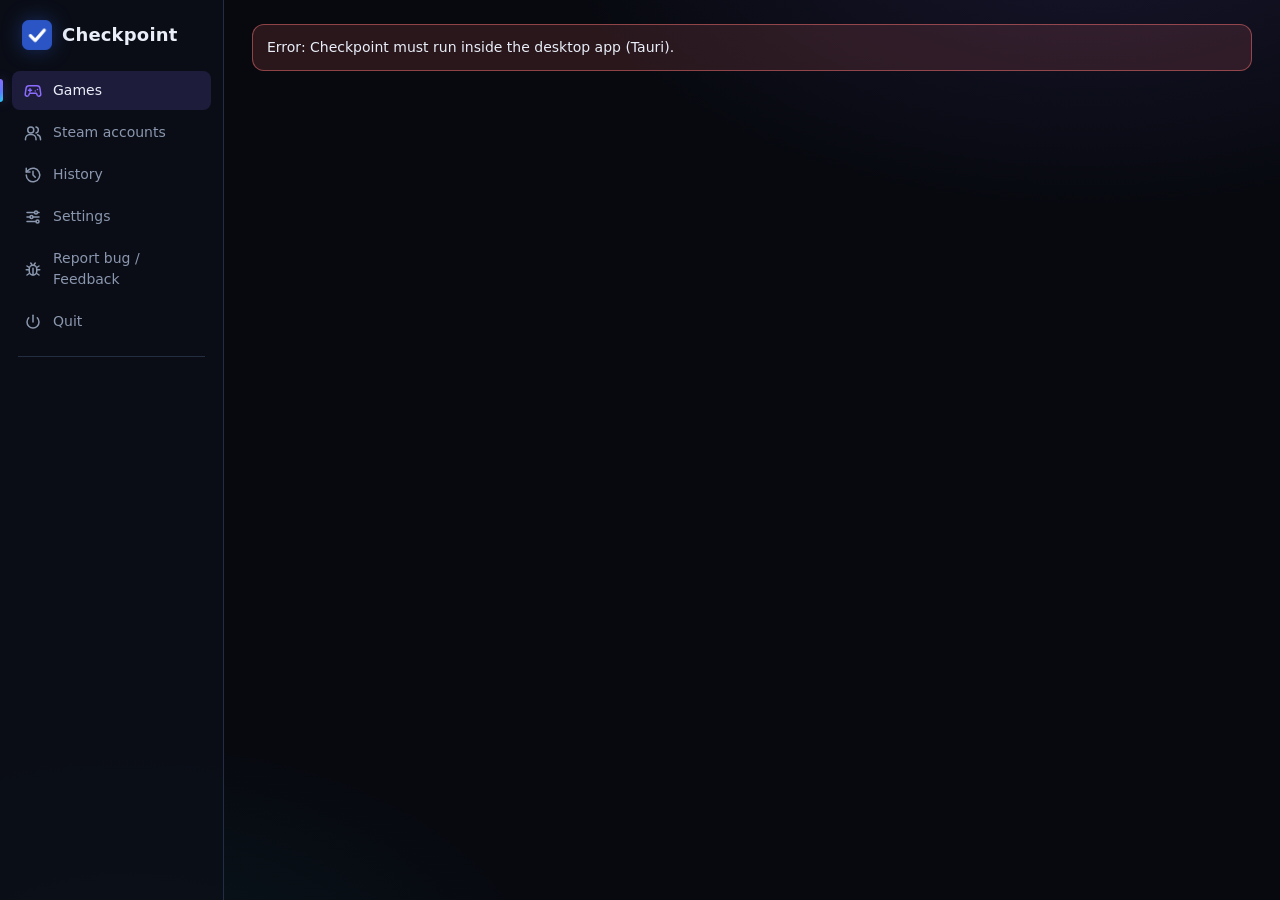
==== commit 0e3a1974: "Sidebar logo: same icon as the window and website, version below the name The sidebar drew its own p" ====
--- a/ui/index.html
+++ b/ui/index.html
@@ -9,7 +9,7 @@
 <body>
   <div class="app">
     <nav class="side" id="nav">
-      <div class="logo"><svg viewBox="0 0 24 24" aria-hidden="true"><rect x="1" y="1" width="22" height="22" rx="6" fill="currentColor"/><path d="m7 12.5 3.2 3.2L17 8.8" fill="none" stroke="#fff" stroke-width="2.6" stroke-linecap="round" stroke-linejoin="round"/></svg><span>Checkpoint</span><span class="ver" id="appVer"></span></div>
+      <div class="logo"><img src="icon.png" alt=""><div class="brand"><span>Checkpoint</span><span class="ver" id="appVer"></span></div></div>
       <button data-view="games" class="on"><span class="navic" data-ic="gamepad"></span><span class="navlbl" data-i18n="nav.games">Games</span> <span class="count" id="cGames"></span></button>
       <button data-view="accounts"><span class="navic" data-ic="users"></span><span class="navlbl" data-i18n="nav.accounts">Steam accounts</span> <span class="count" id="cAcc"></span></button>
       <button data-view="history"><span class="navic" data-ic="history"></span><span class="navlbl" data-i18n="nav.history">History</span></button>
--- a/ui/style.css
+++ b/ui/style.css
@@ -33,8 +33,10 @@
 .app{display:grid;grid-template-columns:224px 1fr;height:100%}
 nav.side{border-right:1px solid var(--line);padding:16px 12px;display:flex;flex-direction:column;gap:3px;background:rgba(11,15,24,.85);overflow:auto}
 .logo{font-family:var(--f-head);font-weight:800;font-size:18px;letter-spacing:.01em;display:flex;align-items:center;gap:10px;padding:4px 10px 18px}
-.logo svg{width:26px;height:26px;color:var(--accent);filter:drop-shadow(0 0 10px var(--accent-glow))}
-.logo .ver{font-family:var(--f-mono);font-size:10.5px;font-weight:500;letter-spacing:0;color:var(--muted);background:var(--surface-2);border:1px solid var(--line-2);border-radius:999px;padding:0 7px;align-self:center}
+/* Same icon as the window, the installer and the website */
+.logo img{width:30px;height:30px;flex:none;filter:drop-shadow(0 0 10px rgba(43,85,196,.45))}
+.logo .brand{display:flex;flex-direction:column;align-items:flex-start;gap:3px;min-width:0;line-height:1.1}
+.logo .ver{font-family:var(--f-mono);font-size:10.5px;font-weight:500;letter-spacing:0;color:var(--muted);background:var(--surface-2);border:1px solid var(--line-2);border-radius:999px;padding:1px 7px;white-space:nowrap}
 .logo .ver:empty{display:none}
 nav.side button{all:unset;cursor:pointer;padding:9px 12px;border-radius:var(--radius-sm);display:flex;align-items:center;gap:11px;color:var(--muted);position:relative;font-weight:500}
 nav.side button .navlbl{flex:1}
@@ -237,7 +239,7 @@
 .toast.act{display:flex;align-items:center;gap:12px}
 .toast.act span{flex:1}
 
-@media (max-width:820px){.app{grid-template-columns:64px 1fr}nav.side .navlbl,nav.side .count,.logo span,.meta,.sep{display:none}nav.side button{justify-content:center}.logo{justify-content:center;padding:4px 0 18px}.pane{padding:18px 16px}}
+@media (max-width:820px){.app{grid-template-columns:64px 1fr}nav.side .navlbl,nav.side .count,.logo .brand,.meta,.sep{display:none}nav.side button{justify-content:center}.logo{justify-content:center;padding:4px 0 18px}.pane{padding:18px 16px}}
 /* Controller / arrow-key use: always show where the focus is */
 body.pad :focus{outline:3px solid var(--accent-2)!important;outline-offset:2px}
 body.pad .gcard:focus-within{transform:translateY(-3px);border-color:var(--accent-2)}
